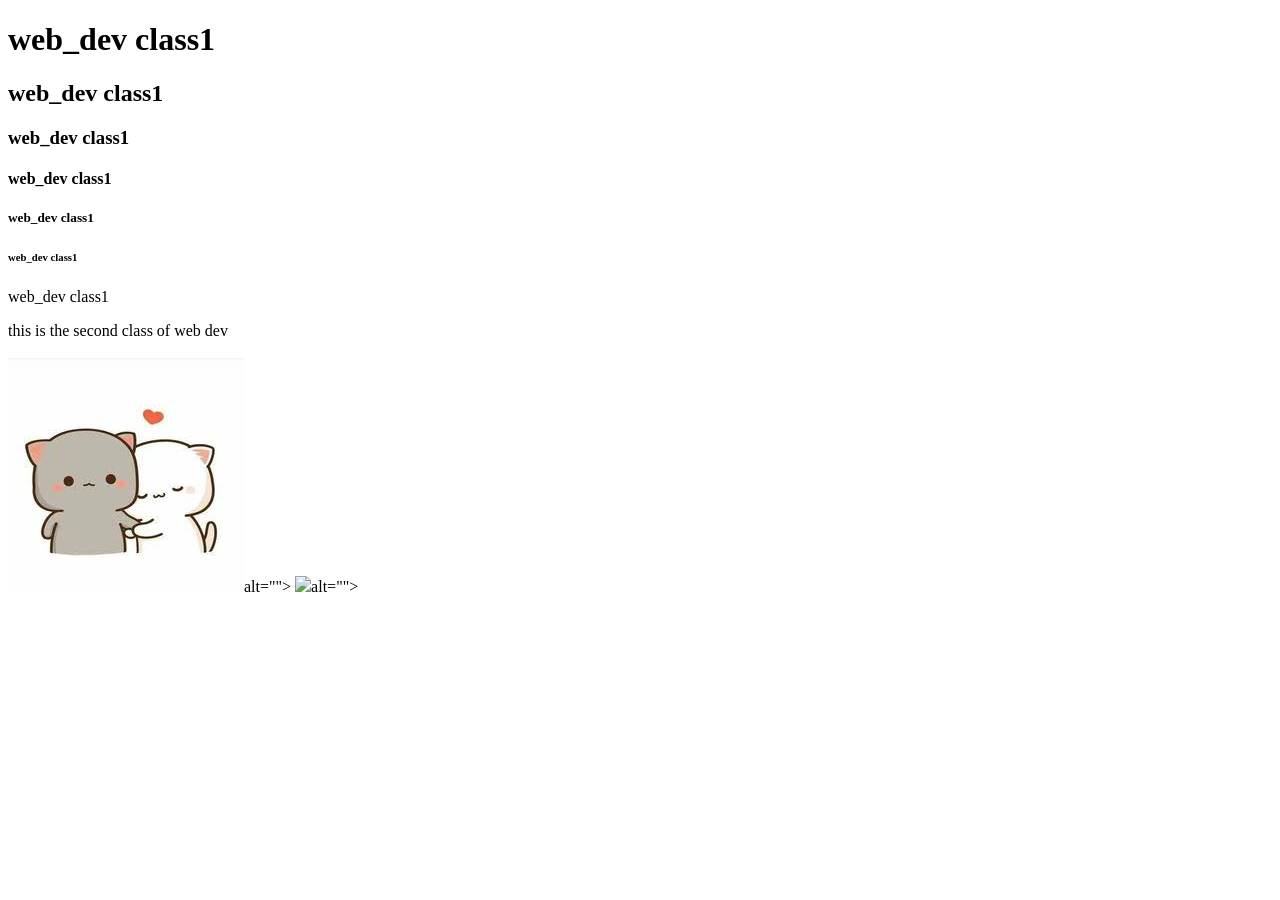
==== index.html @ 53d59082 "webdev class" ====
<!DOCTYPE html>
<html lang="en">
<head>
    <meta charset="UTF-8">
    <meta name="viewport" content="width=device-width, initial-scale=1.0">
    <title>Document</title>
</head>
<body>
 <h1>web_dev class1</h1>
<h2>web_dev class1</h2>
<h3>web_dev class1</h3>
<h4>web_dev class1</h4>
<h5>web_dev class1</h5>
<h6>web_dev class1</h6>
<h7>web_dev class1</h7>
<p>this is the second class of web dev</p>
<img src="images/images.jpg">alt="">
<img src="images/img.png">alt="">   
    
</body>
</html>
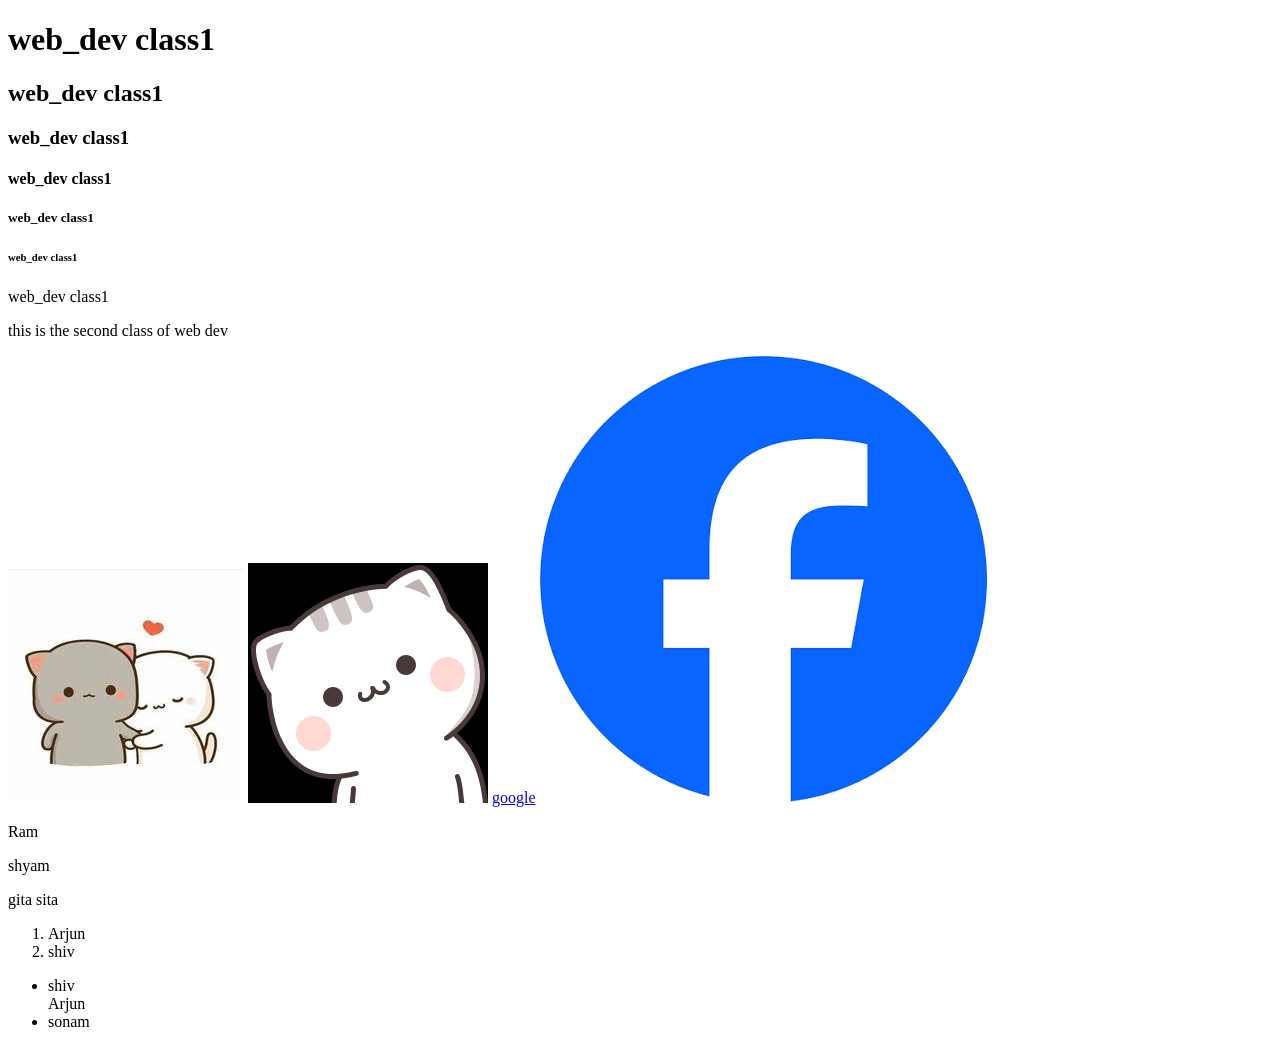
==== commit 60184272: "webdev 3rd class" ====
--- a/index.html
+++ b/index.html
@@ -14,8 +14,17 @@
 <h6>web_dev class1</h6>
 <h7>web_dev class1</h7>
 <p>this is the second class of web dev</p>
-<img src="images/images.jpg">alt="">
-<img src="images/img.png">alt="">   
-    
+<img src="images/images.jpg" alt="love" height"500" width"300">
+<img src="images/images.png" alt="love" height"500" width"300">
+<a href="https://google.com" target="_blank">google</a>  
+<a href="https://facebook.com">
+    <img src ="images/facebook logo.png">
+</a>
+<p>Ram</p> 
+<p>shyam</p>
+<span>gita</span>
+<span>sita</span>
+<ol><li>Arjun</li><li>shiv</ol>
+<ul><li>shiv</li>Arjun<li>sonam</li></ul>
 </body>
 </html>
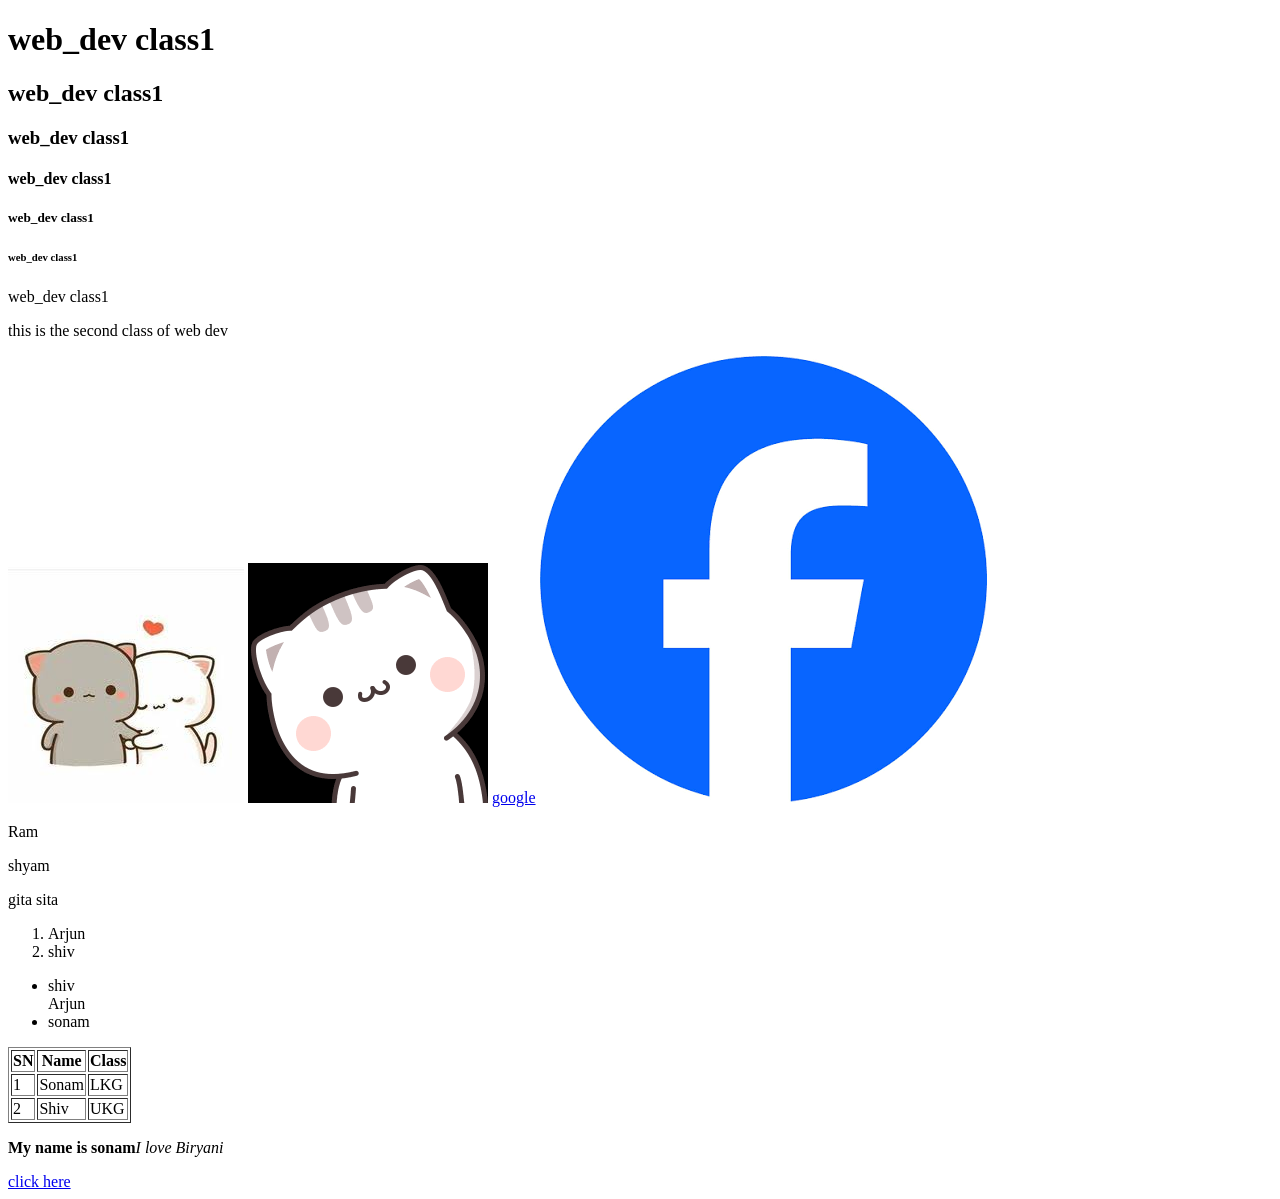
==== commit 11d96103: "week 2 class 2" ====
--- a/index.html
+++ b/index.html
@@ -1,30 +1,66 @@
 <!DOCTYPE html>
 <html lang="en">
+
 <head>
     <meta charset="UTF-8">
     <meta name="viewport" content="width=device-width, initial-scale=1.0">
     <title>Document</title>
 </head>
+
 <body>
- <h1>web_dev class1</h1>
-<h2>web_dev class1</h2>
-<h3>web_dev class1</h3>
-<h4>web_dev class1</h4>
-<h5>web_dev class1</h5>
-<h6>web_dev class1</h6>
-<h7>web_dev class1</h7>
-<p>this is the second class of web dev</p>
-<img src="images/images.jpg" alt="love" height"500" width"300">
-<img src="images/images.png" alt="love" height"500" width"300">
-<a href="https://google.com" target="_blank">google</a>  
-<a href="https://facebook.com">
-    <img src ="images/facebook logo.png">
-</a>
-<p>Ram</p> 
-<p>shyam</p>
-<span>gita</span>
-<span>sita</span>
-<ol><li>Arjun</li><li>shiv</ol>
-<ul><li>shiv</li>Arjun<li>sonam</li></ul>
+    <h1>web_dev class1</h1>
+    <h2>web_dev class1</h2>
+    <h3>web_dev class1</h3>
+    <h4>web_dev class1</h4>
+    <h5>web_dev class1</h5>
+    <h6>web_dev class1</h6>
+    <h7>web_dev class1</h7>
+    <p>this is the second class of web dev</p>
+    <img src="images/images.jpg" alt="love" height"500" width"300">
+    <img src="images/images.png" alt="love" height"500" width"300">
+    <a href="https://google.com" target="_blank">google</a>
+    <a href="https://facebook.com">
+        <img src="images/facebook logo.png">
+    </a>
+    <p>Ram</p>
+    <p>shyam</p>
+    <span>gita</span>
+    <span>sita</span>
+    <ol>
+        <li>Arjun</li>
+        <li>shiv
+    </ol>
+    <ul>
+        <li>shiv</li>Arjun<li>sonam</li>
+    </ul>
+    <!--Start of Week_2 Class_2-->
+    <section>
+        <div>
+            <table border="1" colspan="2">
+                <tr>
+                    <th> SN </th>
+                    <th> Name </th>
+                    <th> Class </th>
+                </tr>
+                <tr>
+                    <td>1</td>
+                    <td>Sonam</td>
+                    <td>LKG</td>
+                </tr>
+                <tr>
+                    <td>2</td>
+                    <td> Shiv </td>
+                    <td> UKG </td>
+                </tr>
+            </table>
+        </div>
+        <div>
+            <p><b>My name is sonam</b><em>I love Biryani</em></p>
+        <a href="http://facebook.com">click here</a>
+        </div>
+    </section>
+    <!--End off Week_2 Class_2-->
+
 </body>
+
 </html>
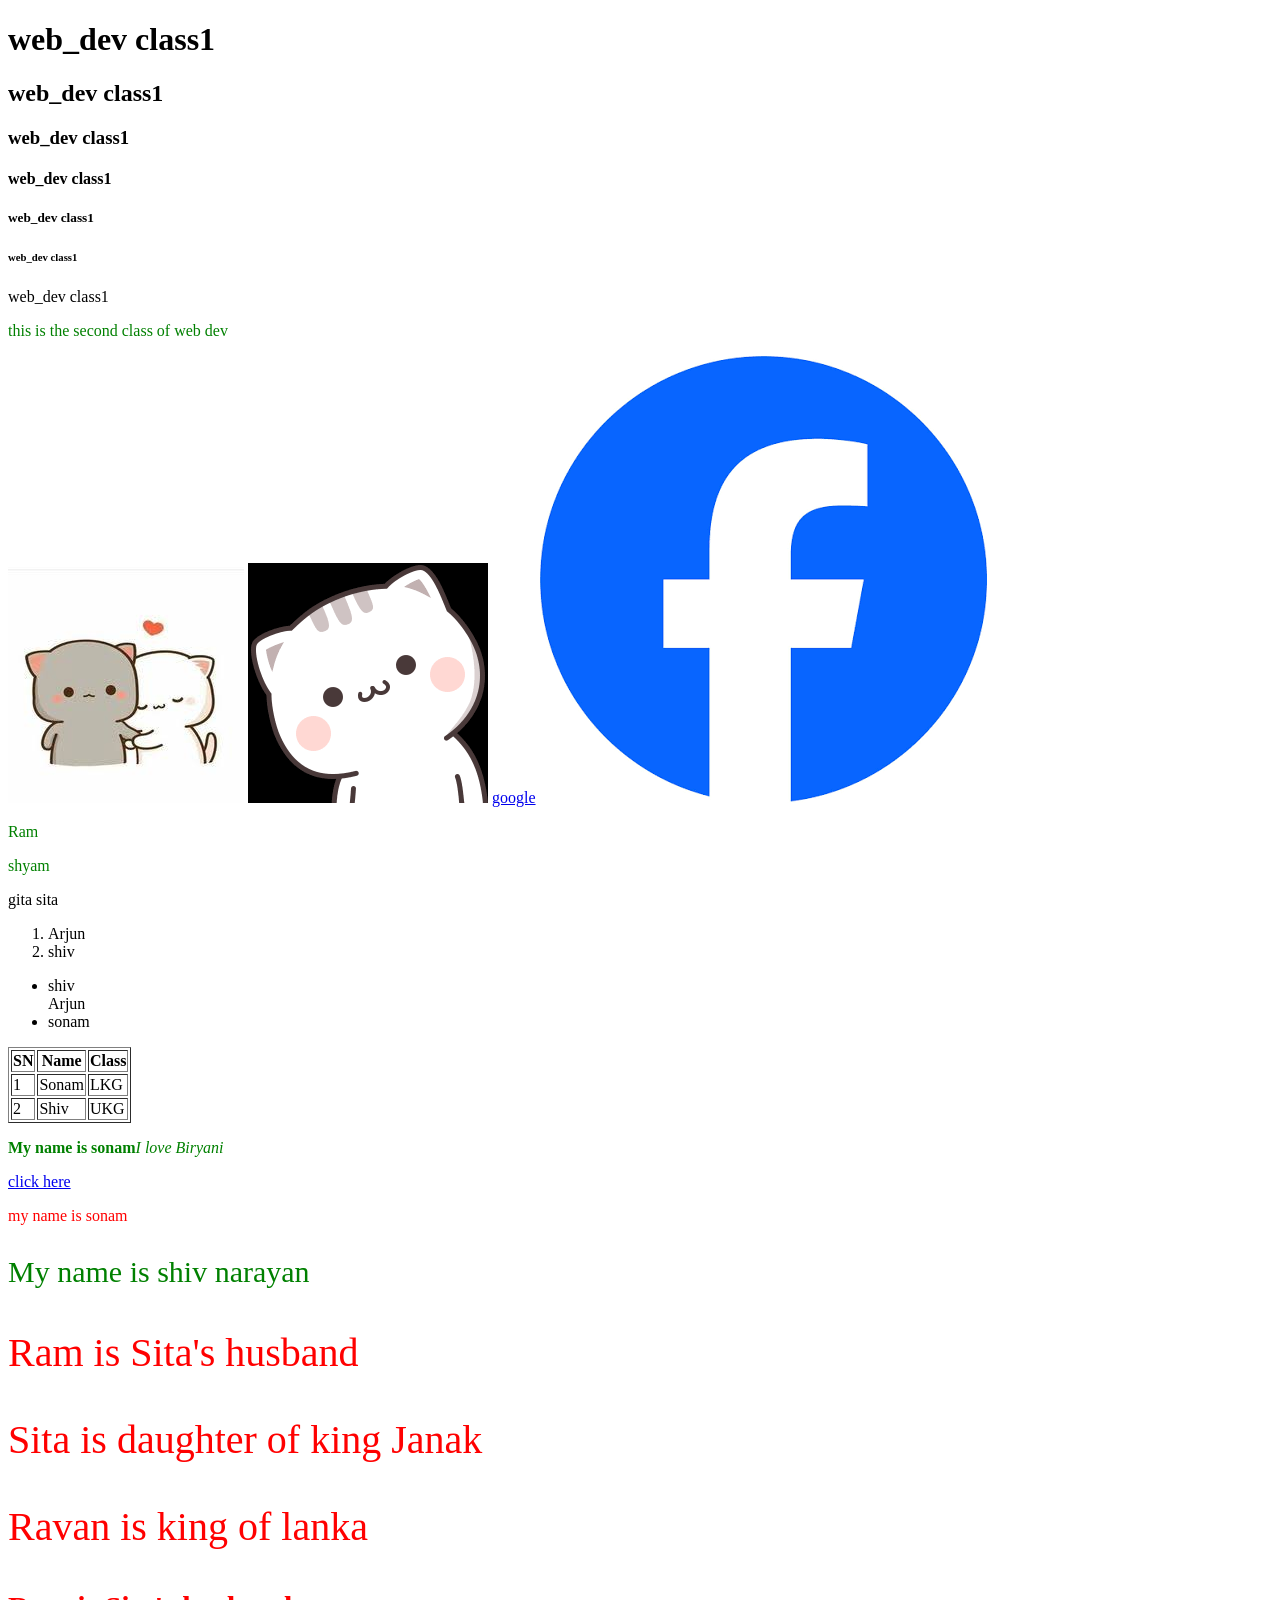
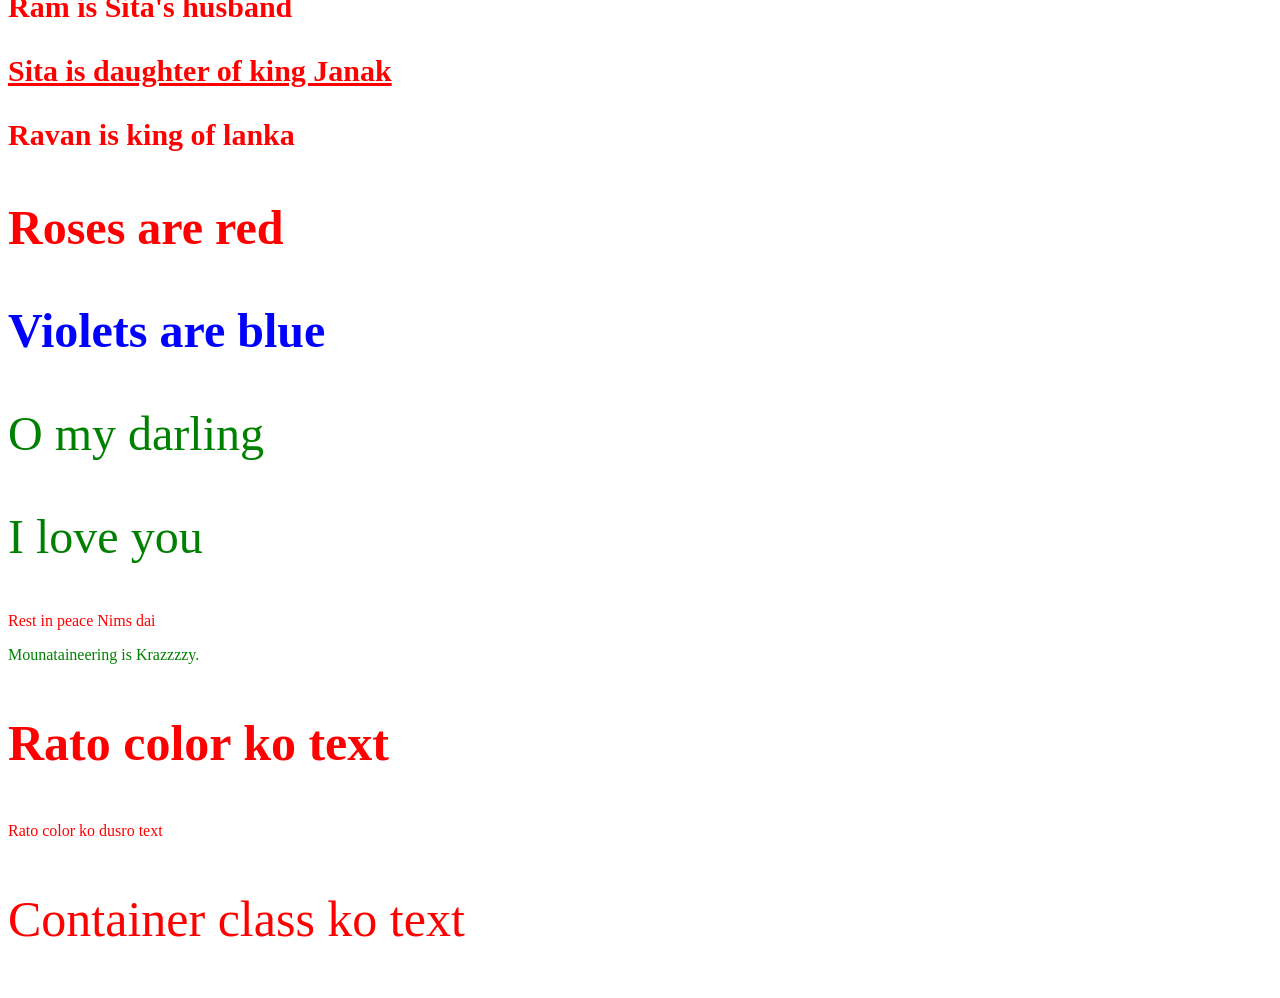
==== commit 68f6c725: "week-3-class-1" ====
--- a/index.html
+++ b/index.html
@@ -5,6 +5,58 @@
     <meta charset="UTF-8">
     <meta name="viewport" content="width=device-width, initial-scale=1.0">
     <title>Document</title>
+    <style>
+        .para{
+            color:red;
+            font-size:30px;
+            font-weight:bold;
+        }
+       .text-underline{
+text-decoration: underline;
+        }
+        .shiv{
+            font-size:48px;
+        }
+        .red{
+            color:red;
+        }
+        .blue{
+            color:blue;
+        }
+        .green{
+            color:green;
+        }
+        .bold{
+            font-weight: bold;
+        }
+        
+        .wrapper p{
+            color:red;
+        }
+        p{
+            color:green;
+        }
+        .text-red{
+            color:red;
+        }
+        .wrap.container  {
+            color:red;
+            font-weight:bold;
+        }
+        .wrap{
+            color:red;
+        }
+        .container{
+            color:red;
+            font-size:50px;
+        }
+        
+
+            
+    
+         
+         
+    </style>
 </head>
 
 <body>
@@ -60,6 +112,38 @@
         </div>
     </section>
     <!--End off Week_2 Class_2-->
+    <p style ="color:blue ;color:red">my name is sonam</p>
+    <p style ="color:green; font-size:30px;">My name is shiv narayan</p>
+<p style ="color:red; font-size:40px;font-weight:bond;">Ram is Sita's husband</p>
+<p style ="color:red; font-size:40px;font-weight:bond;">Sita is daughter of king Janak</p>
+<p style ="color:red; font-size:40px;font-weight:bond;">Ravan is king of lanka</p>
+<p class ="para">Ram is Sita's husband</p>
+<p class ="para text-underline">Sita is daughter of king Janak</p>
+<p class ="para">Ravan is king of lanka</p>
+<p class ="shiv red bold">Roses are red</p>
+<p class ="shiv blue bold">Violets are blue</p>
+<p class ="shiv green">O my darling</p>
+<p class ="shiv green">I love you</p>
+<div class="wrapper">
+            <p> Rest in peace Nims dai</p>
+        </div>
+        <p> Mounataineering is Krazzzzy.</p>
+<div class="wrap container">
+        <p class ="text-red">
+            Rato color ko text
+        </p>
+        </div>
+        <div class="wrap">
+            <p class = "text-red">
+                Rato color ko dusro text
+            </p>
+        </div>
+        <div class="container">
+            <p class = "text-red">
+                Container class ko text
+            </p>
+
+        </div>
 
 </body>
 
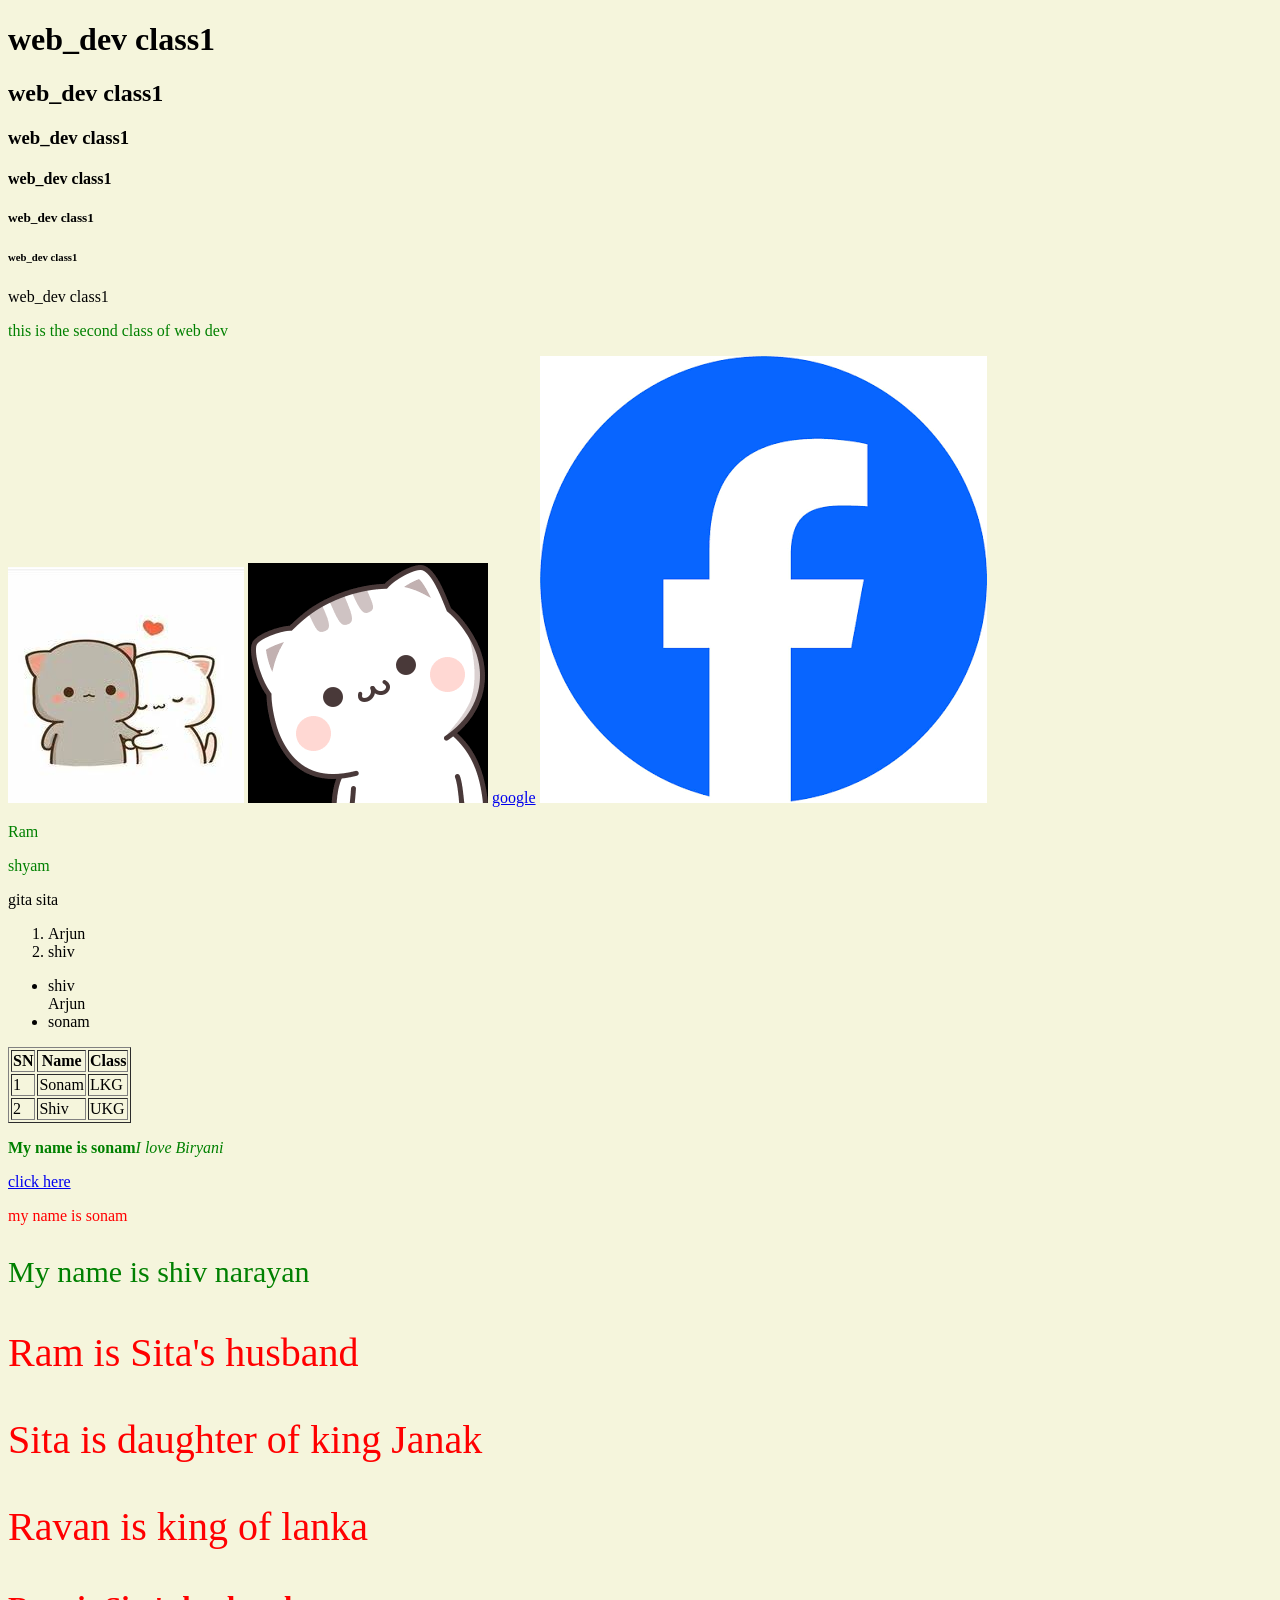
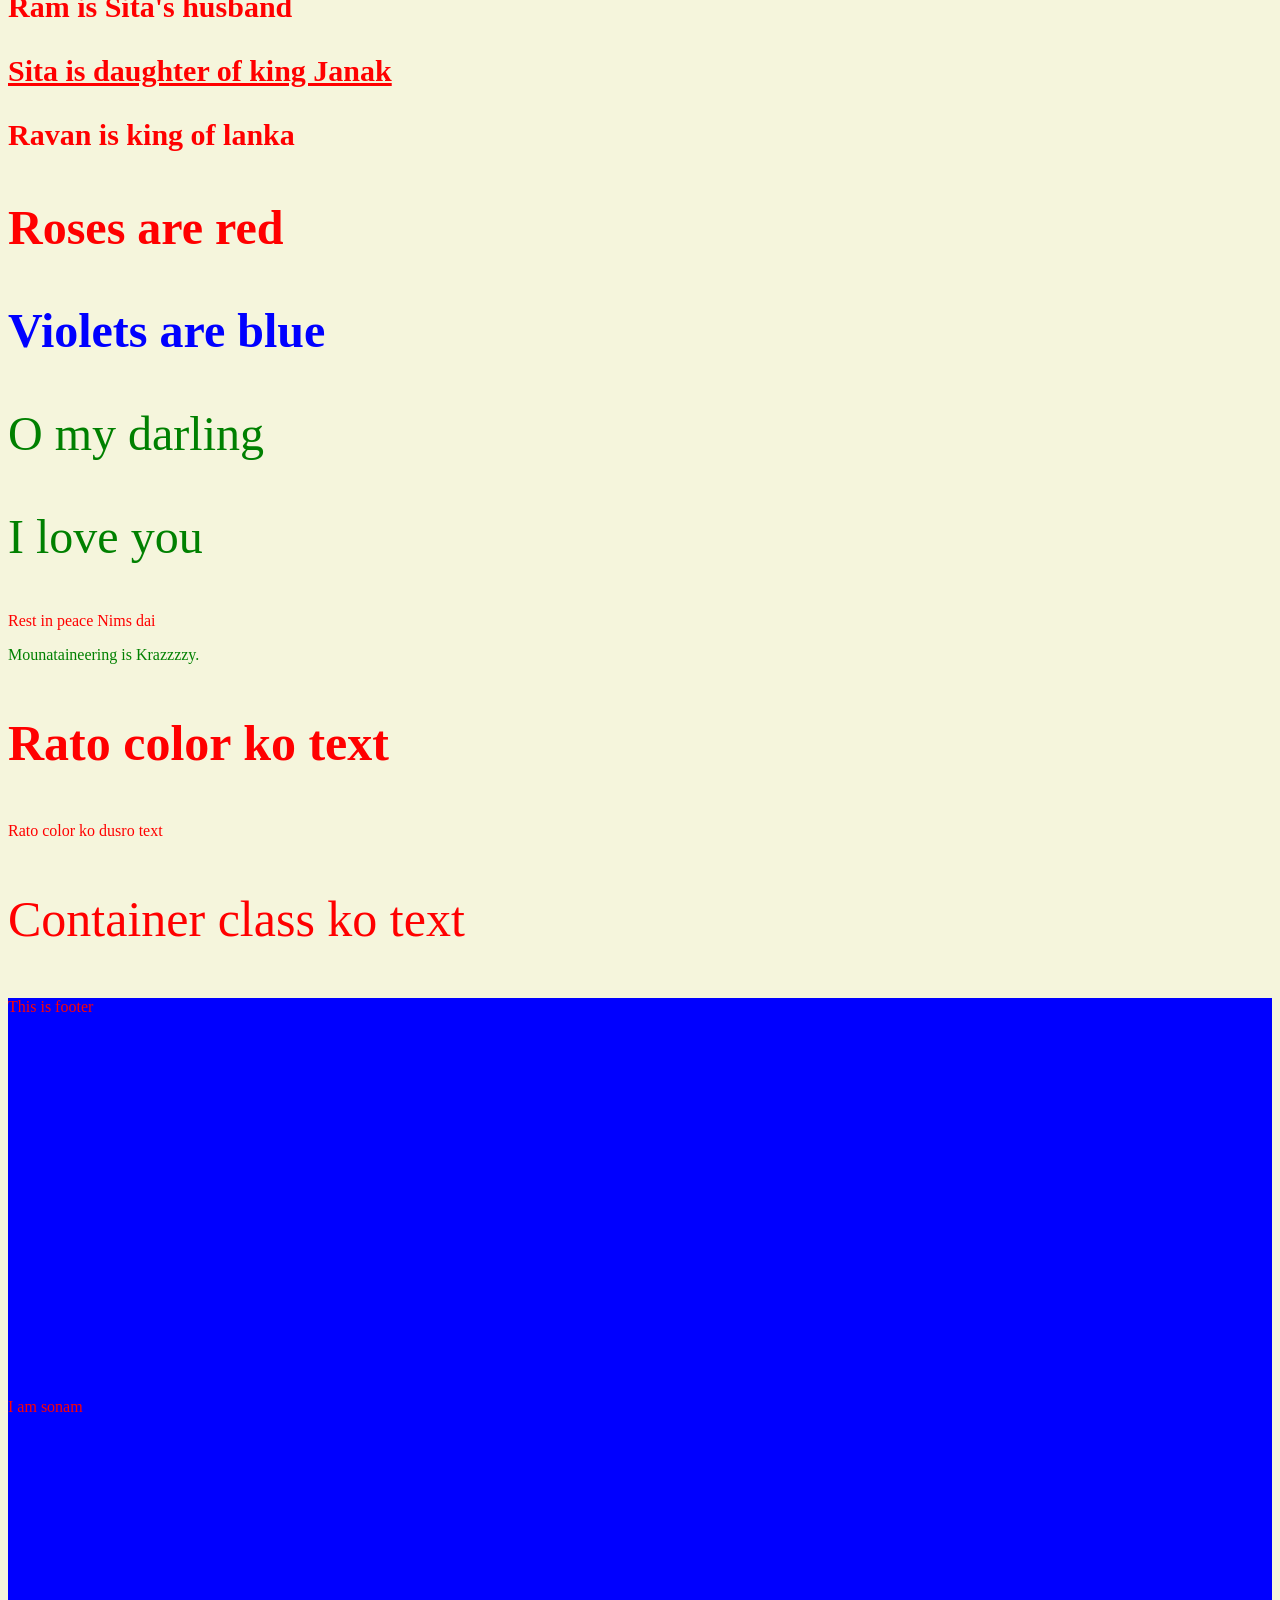
==== commit b95e6fbd: "week-3-class-1" ====
--- a/index.html
+++ b/index.html
@@ -5,58 +5,67 @@
     <meta charset="UTF-8">
     <meta name="viewport" content="width=device-width, initial-scale=1.0">
     <title>Document</title>
+    <link rel="stylesheet" href="./css/style.css">
+    <link rel="stylesheet" href="./css/homepage.css">
     <style>
-        .para{
-            color:red;
-            font-size:30px;
-            font-weight:bold;
-        }
-       .text-underline{
-text-decoration: underline;
-        }
-        .shiv{
-            font-size:48px;
-        }
-        .red{
-            color:red;
-        }
-        .blue{
-            color:blue;
-        }
-        .green{
-            color:green;
-        }
-        .bold{
+        .para {
+            color: red;
+            font-size: 30px;
             font-weight: bold;
         }
-        
-        .wrapper p{
-            color:red;
+
+        .text-underline {
+            text-decoration: underline;
         }
-        p{
-            color:green;
+
+        .shiv {
+            font-size: 48px;
         }
-        .text-red{
-            color:red;
+
+        .red {
+            color: red;
         }
-        .wrap.container  {
-            color:red;
-            font-weight:bold;
+
+        .blue {
+            color: blue;
         }
-        .wrap{
-            color:red;
+
+        .green {
+            color: green;
         }
-        .container{
-            color:red;
-            font-size:50px;
+
+        .bold {
+            font-weight: bold;
         }
-        
 
-            
-    
-         
-         
+        .wrapper p {
+            color: red;
+        }
+
+        p {
+            color: green;
+        }
+
+        .text-red {
+            color: red;
+        }
+
+        .wrap.container {
+            color: red;
+            font-weight: bold;
+        }
+
+        .wrap {
+            color: red;
+        }
+
+        .container {
+            color: red;
+            font-size: 50px;
+        }
     </style>
+
+
 </head>
 
 <body>
@@ -108,42 +117,44 @@
         </div>
         <div>
             <p><b>My name is sonam</b><em>I love Biryani</em></p>
-        <a href="http://facebook.com">click here</a>
+            <a href="http://facebook.com">click here</a>
         </div>
     </section>
     <!--End off Week_2 Class_2-->
-    <p style ="color:blue ;color:red">my name is sonam</p>
-    <p style ="color:green; font-size:30px;">My name is shiv narayan</p>
-<p style ="color:red; font-size:40px;font-weight:bond;">Ram is Sita's husband</p>
-<p style ="color:red; font-size:40px;font-weight:bond;">Sita is daughter of king Janak</p>
-<p style ="color:red; font-size:40px;font-weight:bond;">Ravan is king of lanka</p>
-<p class ="para">Ram is Sita's husband</p>
-<p class ="para text-underline">Sita is daughter of king Janak</p>
-<p class ="para">Ravan is king of lanka</p>
-<p class ="shiv red bold">Roses are red</p>
-<p class ="shiv blue bold">Violets are blue</p>
-<p class ="shiv green">O my darling</p>
-<p class ="shiv green">I love you</p>
-<div class="wrapper">
-            <p> Rest in peace Nims dai</p>
-        </div>
-        <p> Mounataineering is Krazzzzy.</p>
-<div class="wrap container">
-        <p class ="text-red">
+    <p style="color:blue ;color:red">my name is sonam</p>
+    <p style="color:green; font-size:30px;">My name is shiv narayan</p>
+    <p style="color:red; font-size:40px;font-weight:bond;">Ram is Sita's husband</p>
+    <p style="color:red; font-size:40px;font-weight:bond;">Sita is daughter of king Janak</p>
+    <p style="color:red; font-size:40px;font-weight:bond;">Ravan is king of lanka</p>
+    <p class="para">Ram is Sita's husband</p>
+    <p class="para text-underline">Sita is daughter of king Janak</p>
+    <p class="para">Ravan is king of lanka</p>
+    <p class="shiv red bold">Roses are red</p>
+    <p class="shiv blue bold">Violets are blue</p>
+    <p class="shiv green">O my darling</p>
+    <p class="shiv green">I love you</p>
+    <div class="wrapper">
+        <p> Rest in peace Nims dai</p>
+    </div>
+    <p> Mounataineering is Krazzzzy.</p>
+    <div class="wrap container">
+        <p class="text-red">
             Rato color ko text
         </p>
-        </div>
-        <div class="wrap">
-            <p class = "text-red">
-                Rato color ko dusro text
-            </p>
-        </div>
-        <div class="container">
-            <p class = "text-red">
-                Container class ko text
-            </p>
+    </div>
+    <div class="wrap">
+        <p class="text-red">
+            Rato color ko dusro text
+        </p>
+    </div>
+    <div class="container">
+        <p class="text-red">
+            Container class ko text
+        </p>
 
-        </div>
+    </div>
+    <footer> This is footer </footer>
+    <footer> I am sonam </footer>
 
 </body>
 
--- a/css/style.css
+++ b/css/style.css
@@ -0,0 +1,5 @@
+ footer {
+        background-color:blue;
+        height:400px;
+        color: red;
+    }
--- a/css/homepage.css
+++ b/css/homepage.css
@@ -0,0 +1,3 @@
+body {
+    background-color: beige;
+}
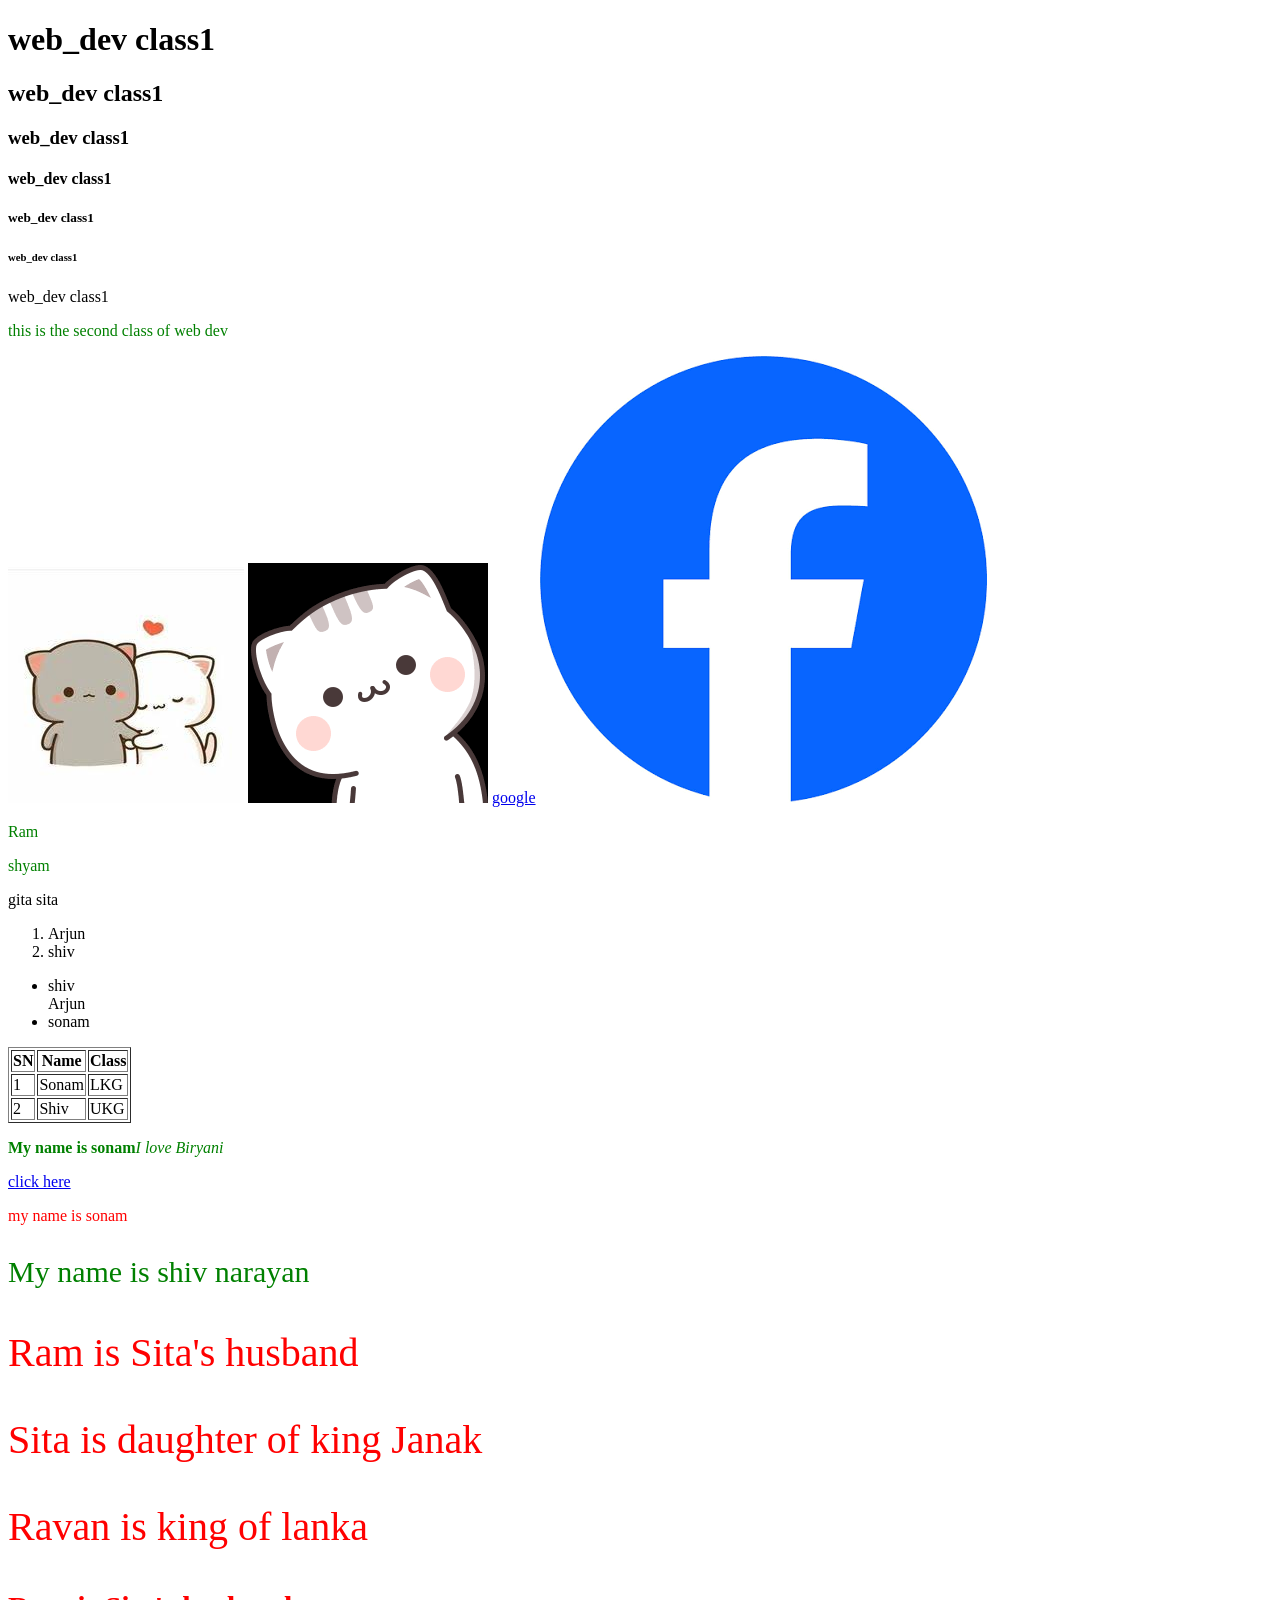
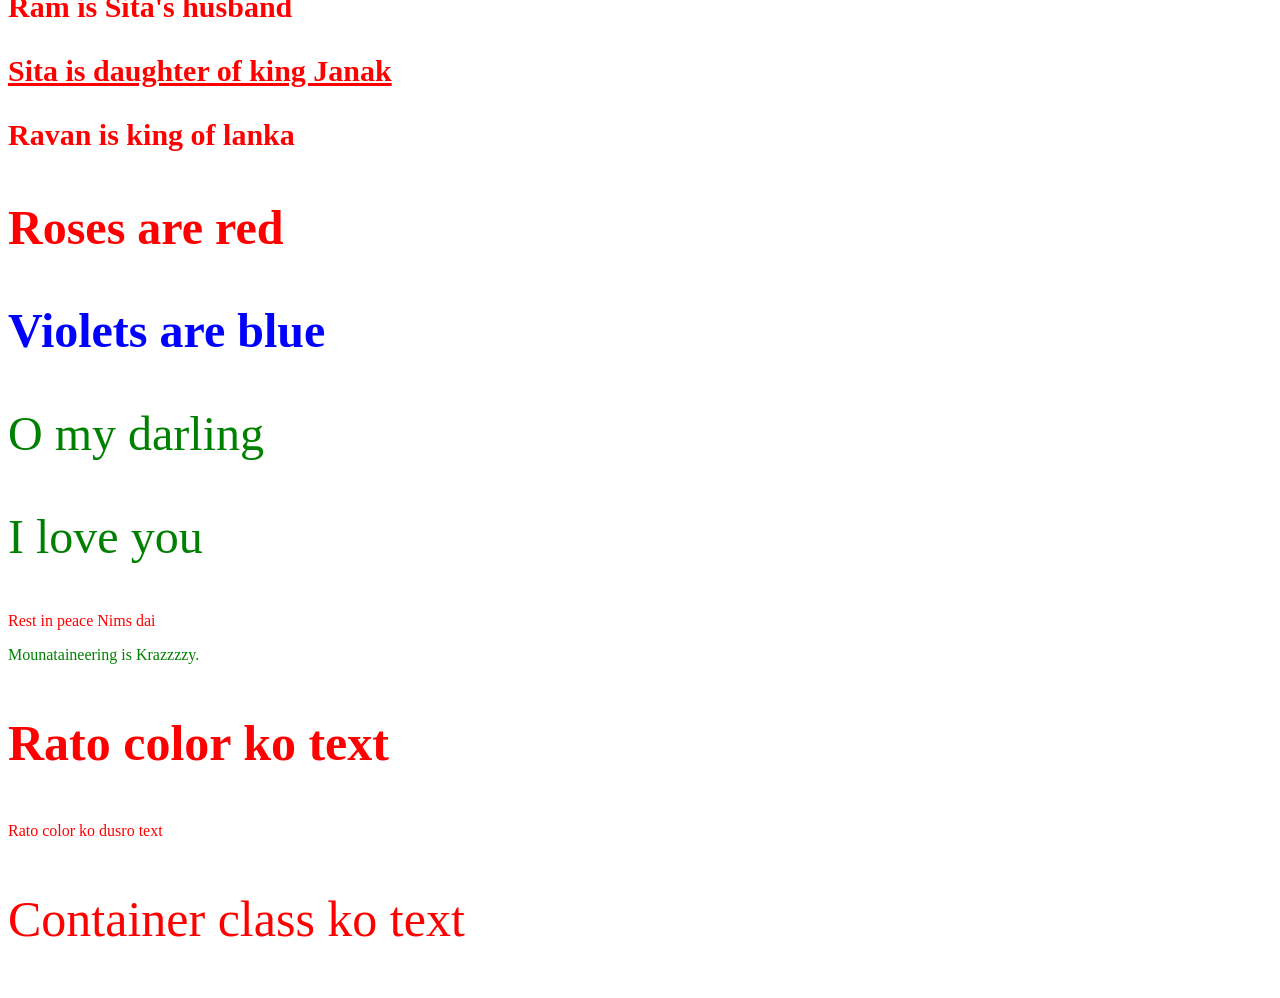
==== commit f3d05b38: "week-4-class-2" ====
--- a/index.html
+++ b/index.html
@@ -5,67 +5,58 @@
     <meta charset="UTF-8">
     <meta name="viewport" content="width=device-width, initial-scale=1.0">
     <title>Document</title>
-    <link rel="stylesheet" href="./css/style.css">
-    <link rel="stylesheet" href="./css/homepage.css">
     <style>
-        .para {
-            color: red;
-            font-size: 30px;
+        .para{
+            color:red;
+            font-size:30px;
+            font-weight:bold;
+        }
+       .text-underline{
+text-decoration: underline;
+        }
+        .shiv{
+            font-size:48px;
+        }
+        .red{
+            color:red;
+        }
+        .blue{
+            color:blue;
+        }
+        .green{
+            color:green;
+        }
+        .bold{
             font-weight: bold;
         }
+        
+        .wrapper p{
+            color:red;
+        }
+        p{
+            color:green;
+        }
+        .text-red{
+            color:red;
+        }
+        .wrap.container  {
+            color:red;
+            font-weight:bold;
+        }
+        .wrap{
+            color:red;
+        }
+        .container{
+            color:red;
+            font-size:50px;
+        }
+        
 
-        .text-underline {
-            text-decoration: underline;
-        }
-
-        .shiv {
-            font-size: 48px;
-        }
-
-        .red {
-            color: red;
-        }
-
-        .blue {
-            color: blue;
-        }
-
-        .green {
-            color: green;
-        }
-
-        .bold {
-            font-weight: bold;
-        }
-
-        .wrapper p {
-            color: red;
-        }
-
-        p {
-            color: green;
-        }
-
-        .text-red {
-            color: red;
-        }
-
-        .wrap.container {
-            color: red;
-            font-weight: bold;
-        }
-
-        .wrap {
-            color: red;
-        }
-
-        .container {
-            color: red;
-            font-size: 50px;
-        }
+            
+    
+         
+         
     </style>
-
-
 </head>
 
 <body>
@@ -117,44 +108,42 @@
         </div>
         <div>
             <p><b>My name is sonam</b><em>I love Biryani</em></p>
-            <a href="http://facebook.com">click here</a>
+        <a href="http://facebook.com">click here</a>
         </div>
     </section>
     <!--End off Week_2 Class_2-->
-    <p style="color:blue ;color:red">my name is sonam</p>
-    <p style="color:green; font-size:30px;">My name is shiv narayan</p>
-    <p style="color:red; font-size:40px;font-weight:bond;">Ram is Sita's husband</p>
-    <p style="color:red; font-size:40px;font-weight:bond;">Sita is daughter of king Janak</p>
-    <p style="color:red; font-size:40px;font-weight:bond;">Ravan is king of lanka</p>
-    <p class="para">Ram is Sita's husband</p>
-    <p class="para text-underline">Sita is daughter of king Janak</p>
-    <p class="para">Ravan is king of lanka</p>
-    <p class="shiv red bold">Roses are red</p>
-    <p class="shiv blue bold">Violets are blue</p>
-    <p class="shiv green">O my darling</p>
-    <p class="shiv green">I love you</p>
-    <div class="wrapper">
-        <p> Rest in peace Nims dai</p>
-    </div>
-    <p> Mounataineering is Krazzzzy.</p>
-    <div class="wrap container">
-        <p class="text-red">
+    <p style ="color:blue ;color:red">my name is sonam</p>
+    <p style ="color:green; font-size:30px;">My name is shiv narayan</p>
+<p style ="color:red; font-size:40px;font-weight:bond;">Ram is Sita's husband</p>
+<p style ="color:red; font-size:40px;font-weight:bond;">Sita is daughter of king Janak</p>
+<p style ="color:red; font-size:40px;font-weight:bond;">Ravan is king of lanka</p>
+<p class ="para">Ram is Sita's husband</p>
+<p class ="para text-underline">Sita is daughter of king Janak</p>
+<p class ="para">Ravan is king of lanka</p>
+<p class ="shiv red bold">Roses are red</p>
+<p class ="shiv blue bold">Violets are blue</p>
+<p class ="shiv green">O my darling</p>
+<p class ="shiv green">I love you</p>
+<div class="wrapper">
+            <p> Rest in peace Nims dai</p>
+        </div>
+        <p> Mounataineering is Krazzzzy.</p>
+<div class="wrap container">
+        <p class ="text-red">
             Rato color ko text
         </p>
-    </div>
-    <div class="wrap">
-        <p class="text-red">
-            Rato color ko dusro text
-        </p>
-    </div>
-    <div class="container">
-        <p class="text-red">
-            Container class ko text
-        </p>
+        </div>
+        <div class="wrap">
+            <p class = "text-red">
+                Rato color ko dusro text
+            </p>
+        </div>
+        <div class="container">
+            <p class = "text-red">
+                Container class ko text
+            </p>
 
-    </div>
-    <footer> This is footer </footer>
-    <footer> I am sonam </footer>
+        </div>
 
 </body>
 
